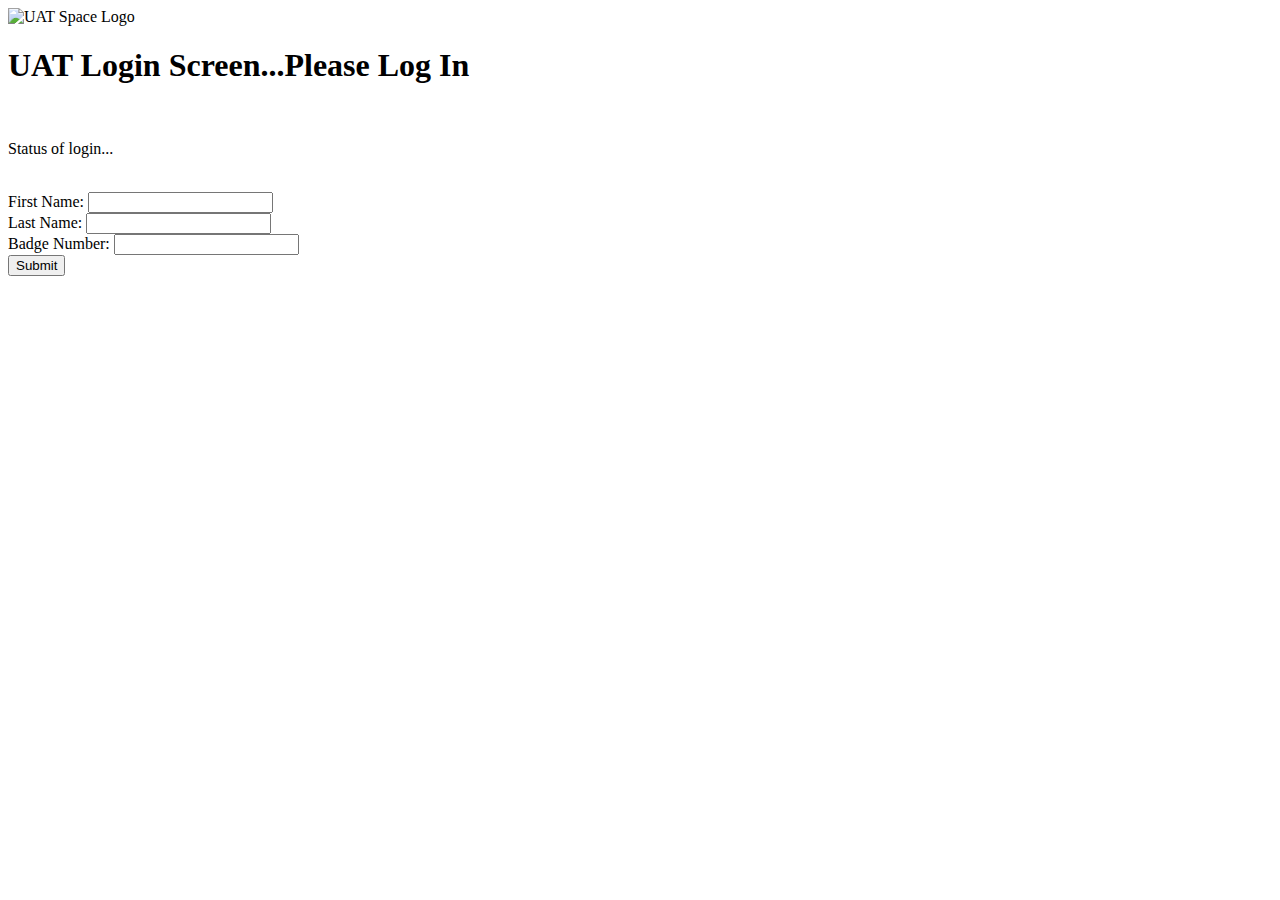
==== login.html @ cb56a39e "Create login.html" ====
<!DOCTYPE html>
<html lang="en">
<head>
    
    <title>Login</title>
    <img src="UATspaceLogo-2.jpg" alt="UAT Space Logo">
    <link rel = "stylesheet" href = "loginWk4.css">
    <script src="code.js"></script>
</head>
<body>
<h1>UAT Login Screen...Please Log In</h1>
<br>
<p id="loginStatus" class="texty">Status of login...</p>
<br>
<form id ="credSubmit" onsubmit="return false">
    First Name:     <input type="text"  id="fName"  /><br>
    Last Name:      <input type="text"  id="lName"  /><br>
    Badge Number:   <input type="number"  id="badgeID"  /><br>
    <input type="submit" onclick="chkCreds();"  />
</form>
    
</body>
</html>
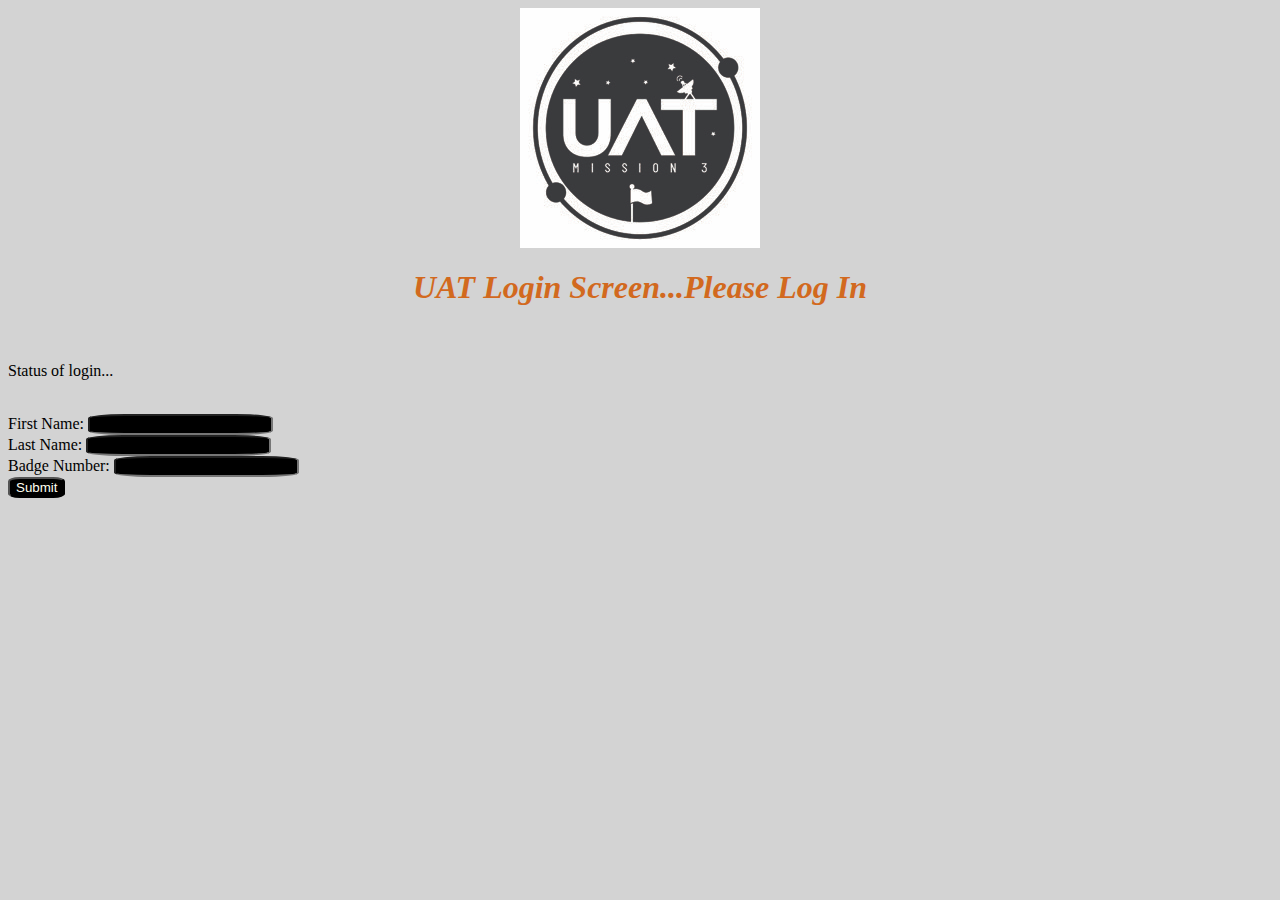
==== commit 099a2de7: "Update login.html" ====
--- a/login.html
+++ b/login.html
@@ -4,7 +4,7 @@
     
     <title>Login</title>
     <img src="UATspaceLogo-2.jpg" alt="UAT Space Logo">
-    <link rel = "stylesheet" href = "loginWk4.css">
+    <link rel = "stylesheet" href = "login.css">
     <script src="code.js"></script>
 </head>
 <body>
--- a/login.css
+++ b/login.css
@@ -0,0 +1,21 @@
+body{
+    background-color: lightgray;
+    
+}
+h1{
+    color: chocolate;
+    font-style: italic;
+    text-align: center;
+}
+input{
+    background-color: black;
+    text-align: center;
+    color: ivory;
+    border-radius: 20%;
+    
+}
+img{
+    width: auto;
+    margin: auto;
+    display: block;
+}
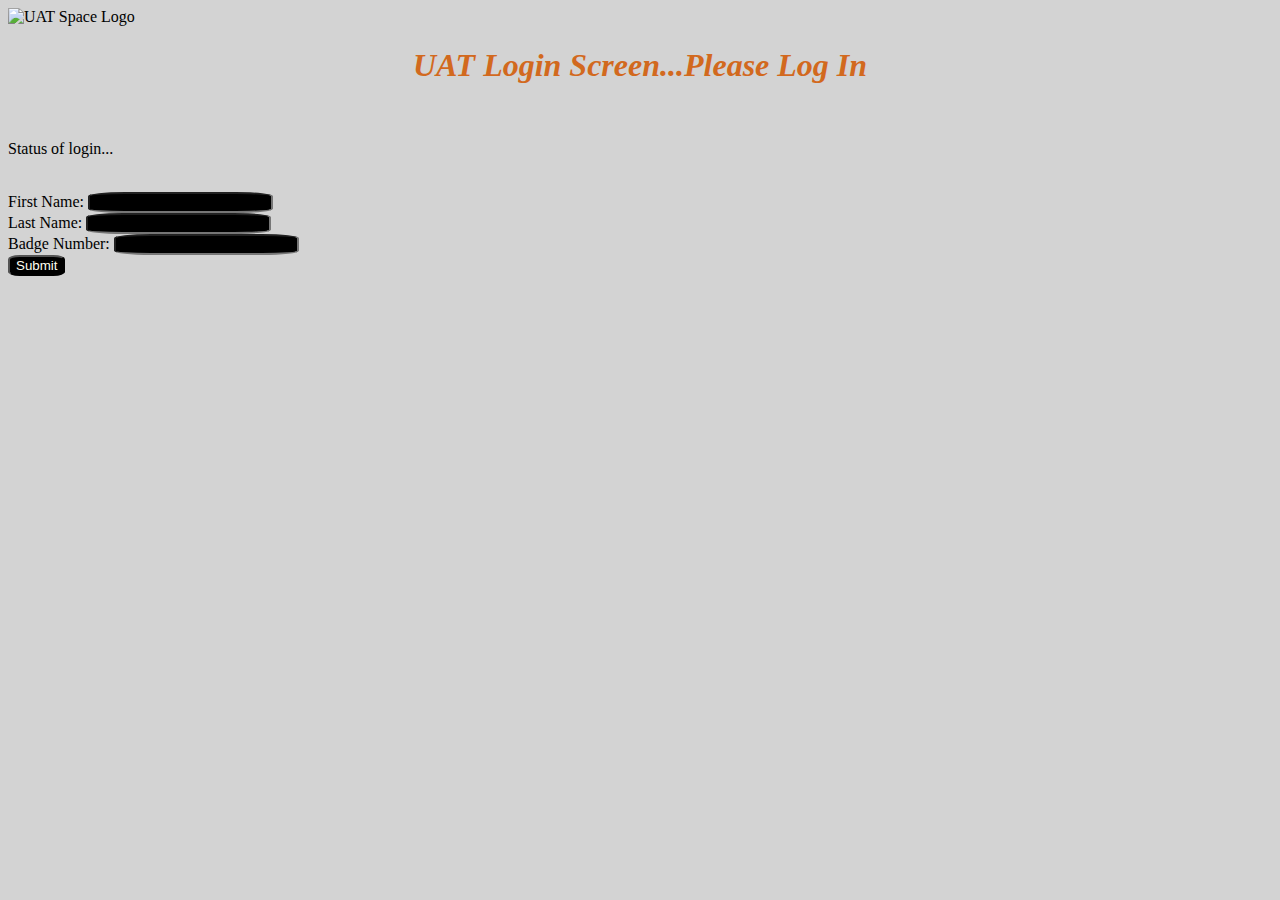
==== commit 543bd387: "Add files via upload" ====
--- a/login.html
+++ b/login.html
@@ -1,23 +1,23 @@
-<!DOCTYPE html>
-<html lang="en">
-<head>
-    
-    <title>Login</title>
-    <img src="UATspaceLogo-2.jpg" alt="UAT Space Logo">
-    <link rel = "stylesheet" href = "login.css">
-    <script src="code.js"></script>
-</head>
-<body>
-<h1>UAT Login Screen...Please Log In</h1>
-<br>
-<p id="loginStatus" class="texty">Status of login...</p>
-<br>
-<form id ="credSubmit" onsubmit="return false">
-    First Name:     <input type="text"  id="fName"  /><br>
-    Last Name:      <input type="text"  id="lName"  /><br>
-    Badge Number:   <input type="number"  id="badgeID"  /><br>
-    <input type="submit" onclick="chkCreds();"  />
-</form>
-    
-</body>
-</html>
+<!DOCTYPE html>
+<html lang="en">
+<head>
+    
+    <title>Login</title>
+    <img src="UATspaceLogo-2.jpg" alt="UAT Space Logo">
+    <link rel = "stylesheet" href = "login.css">
+    <script src="code.js"></script>
+</head>
+<body>
+<h1>UAT Login Screen...Please Log In</h1>
+<br>
+<p id="loginStatus" class="texty">Status of login...</p>
+<br>
+<form id ="credSubmit" onsubmit="return false">
+    First Name:     <input type="text"  id="fName"  /><br>
+    Last Name:      <input type="text"  id="lName"  /><br>
+    Badge Number:   <input type="number"  id="badgeID"  /><br>
+    <input type="submit" onclick="chkCreds();"  />
+</form>
+    
+</body>
+</html>--- a/login.css
+++ b/login.css
@@ -1,21 +1,21 @@
-body{
-    background-color: lightgray;
-    
-}
-h1{
-    color: chocolate;
-    font-style: italic;
-    text-align: center;
-}
-input{
-    background-color: black;
-    text-align: center;
-    color: ivory;
-    border-radius: 20%;
-    
-}
-img{
-    width: auto;
-    margin: auto;
-    display: block;
-}
+body{
+    background-color: lightgray;
+    
+}
+h1{
+    color: chocolate;
+    font-style: italic;
+    text-align: center;
+}
+input{
+    background-color: black;
+    text-align: center;
+    color: ivory;
+    border-radius: 20%;
+    
+}
+img{
+    width: auto;
+    margin: auto;
+    display: block;
+}